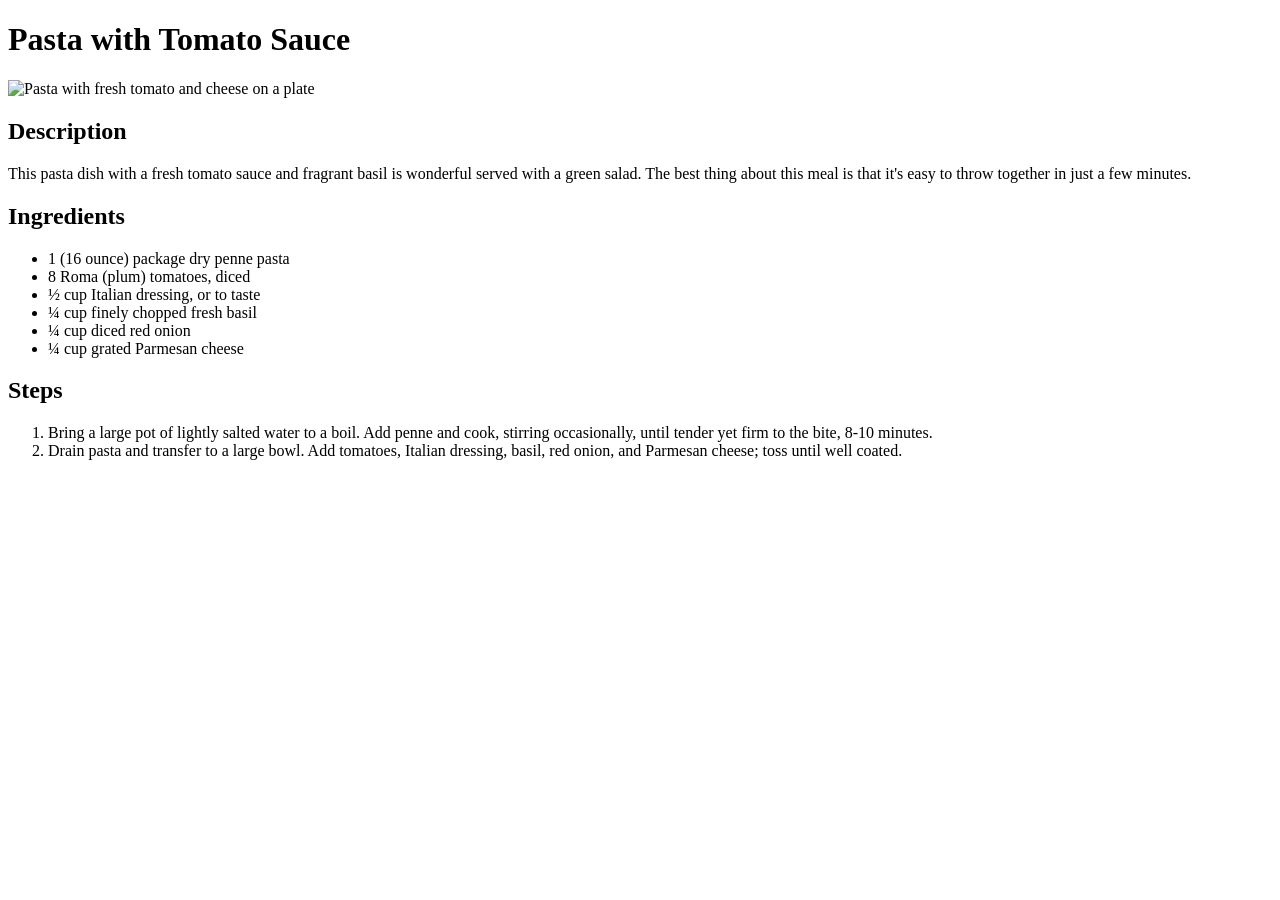
==== recipes/pastatomatosauce.html @ 12f6fc64 "Add new recipe subpage and link to it from index Add new recipe subpage 'pastatomatosauce.html'. Add" ====
<!DOCTYPE html>
<html lang="en">
<head>
    <meta charset="UTF-8">
    <title>Odin Recipes / Pasta with Tomato Sauce</title>
</head>
<body>
    <h1>Pasta with Tomato Sauce</h1>
    <img src="https://imagesvc.meredithcorp.io/v3/mm/image?url=https%3A%2F%2Fpublic-assets.meredithcorp.io%2F7380e631f730e68468eb5ff0c8b5484e%2F1692051716130Pasta-with-Fresh-Tomato-Sauce.jpeg&q=60&c=sc&poi=auto&orient=true&h=512" alt="Pasta with fresh tomato and cheese on a plate" width="500">
    
    <h2>Description</h2>
    <p>This pasta dish with a fresh tomato sauce and fragrant basil is wonderful served with a green salad. The best thing about this meal is that it's easy to throw together in just a few minutes.</p>
    
    <h2>Ingredients</h2>
    <ul>
        <li>1 (16 ounce) package dry penne pasta</li>
        <li>8 Roma (plum) tomatoes, diced</li>
        <li>½ cup Italian dressing, or to taste</li>
        <li>¼ cup finely chopped fresh basil</li>
        <li>¼ cup diced red onion</li>
        <li>¼ cup grated Parmesan cheese</li>
    </ul>
    
    <h2>Steps</h2>
    <ol>
        <li>Bring a large pot of lightly salted water to a boil. Add penne and cook, stirring occasionally, until tender yet firm to the bite, 8-10 minutes.</li>
        <li>Drain pasta and transfer to a large bowl. Add tomatoes, Italian dressing, basil, red onion, and Parmesan cheese; toss until well coated.</li>
    </ol>
</body>
</html>
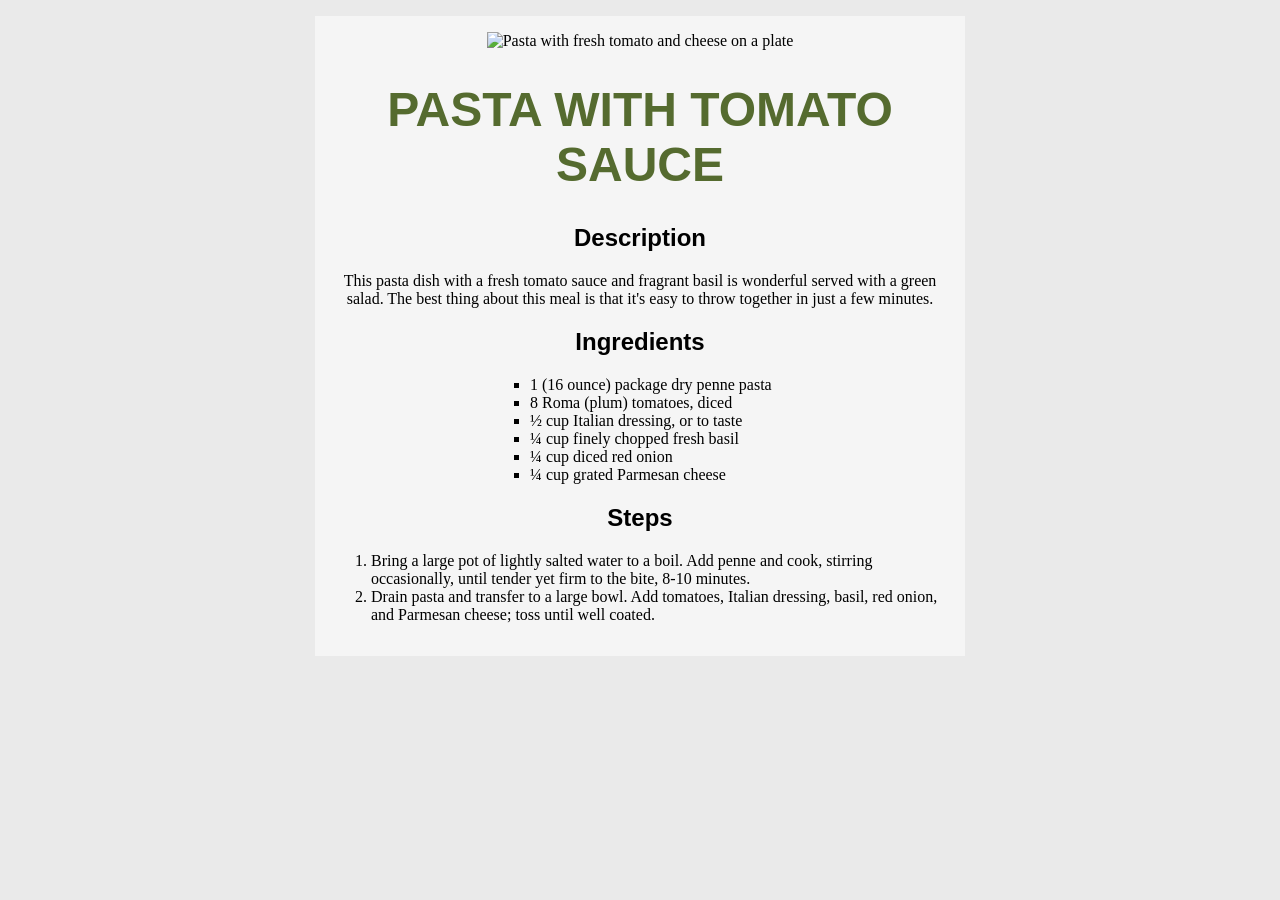
==== commit 789c2ab9: "Add styling to the recipe pages" ====
--- a/recipes/pastatomatosauce.html
+++ b/recipes/pastatomatosauce.html
@@ -2,29 +2,33 @@
 <html lang="en">
 <head>
     <meta charset="UTF-8">
+    <link rel="stylesheet" href="../style.css">
     <title>Odin Recipes / Pasta with Tomato Sauce</title>
 </head>
 <body>
-    <h1>Pasta with Tomato Sauce</h1>
-    <img src="https://imagesvc.meredithcorp.io/v3/mm/image?url=https%3A%2F%2Fpublic-assets.meredithcorp.io%2F7380e631f730e68468eb5ff0c8b5484e%2F1692051716130Pasta-with-Fresh-Tomato-Sauce.jpeg&q=60&c=sc&poi=auto&orient=true&h=512" alt="Pasta with fresh tomato and cheese on a plate" width="500">
-    
-    <h2>Description</h2>
-    <p>This pasta dish with a fresh tomato sauce and fragrant basil is wonderful served with a green salad. The best thing about this meal is that it's easy to throw together in just a few minutes.</p>
-    
-    <h2>Ingredients</h2>
-    <ul>
-        <li>1 (16 ounce) package dry penne pasta</li>
-        <li>8 Roma (plum) tomatoes, diced</li>
-        <li>½ cup Italian dressing, or to taste</li>
-        <li>¼ cup finely chopped fresh basil</li>
-        <li>¼ cup diced red onion</li>
-        <li>¼ cup grated Parmesan cheese</li>
-    </ul>
-    
-    <h2>Steps</h2>
-    <ol>
-        <li>Bring a large pot of lightly salted water to a boil. Add penne and cook, stirring occasionally, until tender yet firm to the bite, 8-10 minutes.</li>
-        <li>Drain pasta and transfer to a large bowl. Add tomatoes, Italian dressing, basil, red onion, and Parmesan cheese; toss until well coated.</li>
-    </ol>
+    <div class="content">
+        <img src="https://imagesvc.meredithcorp.io/v3/mm/image?url=https%3A%2F%2Fpublic-assets.meredithcorp.io%2F7380e631f730e68468eb5ff0c8b5484e%2F1692051716130Pasta-with-Fresh-Tomato-Sauce.jpeg&q=60&c=sc&poi=auto&orient=true&h=512" alt="Pasta with fresh tomato and cheese on a plate" width="600">
+
+        <h1 class="headline">Pasta with Tomato Sauce</h1>
+        
+        <h2>Description</h2>
+        <p>This pasta dish with a fresh tomato sauce and fragrant basil is wonderful served with a green salad. The best thing about this meal is that it's easy to throw together in just a few minutes.</p>
+        
+        <h2>Ingredients</h2>
+        <ul>
+            <li>1 (16 ounce) package dry penne pasta</li>
+            <li>8 Roma (plum) tomatoes, diced</li>
+            <li>½ cup Italian dressing, or to taste</li>
+            <li>¼ cup finely chopped fresh basil</li>
+            <li>¼ cup diced red onion</li>
+            <li>¼ cup grated Parmesan cheese</li>
+        </ul>
+        
+        <h2>Steps</h2>
+        <ol>
+            <li>Bring a large pot of lightly salted water to a boil. Add penne and cook, stirring occasionally, until tender yet firm to the bite, 8-10 minutes.</li>
+            <li>Drain pasta and transfer to a large bowl. Add tomatoes, Italian dressing, basil, red onion, and Parmesan cheese; toss until well coated.</li>
+        </ol>
+    </div>
 </body>
 </html>
--- a/style.css
+++ b/style.css
@@ -0,0 +1,47 @@
+* {
+    box-sizing: border-box;
+}
+
+body {
+    background-color: #eaeaea;
+    margin: 0 auto;
+}
+
+.content {
+    max-width: 650px;
+    background-color: whitesmoke;
+    text-align: center;
+    margin: 16px auto;
+    padding: 16px;
+}
+
+.headline {
+    color: #556b2f;
+    font-family: "Helvetica", sans-serif;
+    font-size: 48px;
+    text-transform: uppercase;
+}
+
+h2 {
+    font-family: "Helvetica", sans-serif;
+    font-size: 24px;
+
+}
+
+ul {
+    max-width: 300px;
+    margin: 16px auto;
+    text-align: left;
+}
+
+ul li {
+    list-style-type: square;
+}
+
+ol {
+    text-align: left;
+}
+
+a {
+    color: black;
+}
